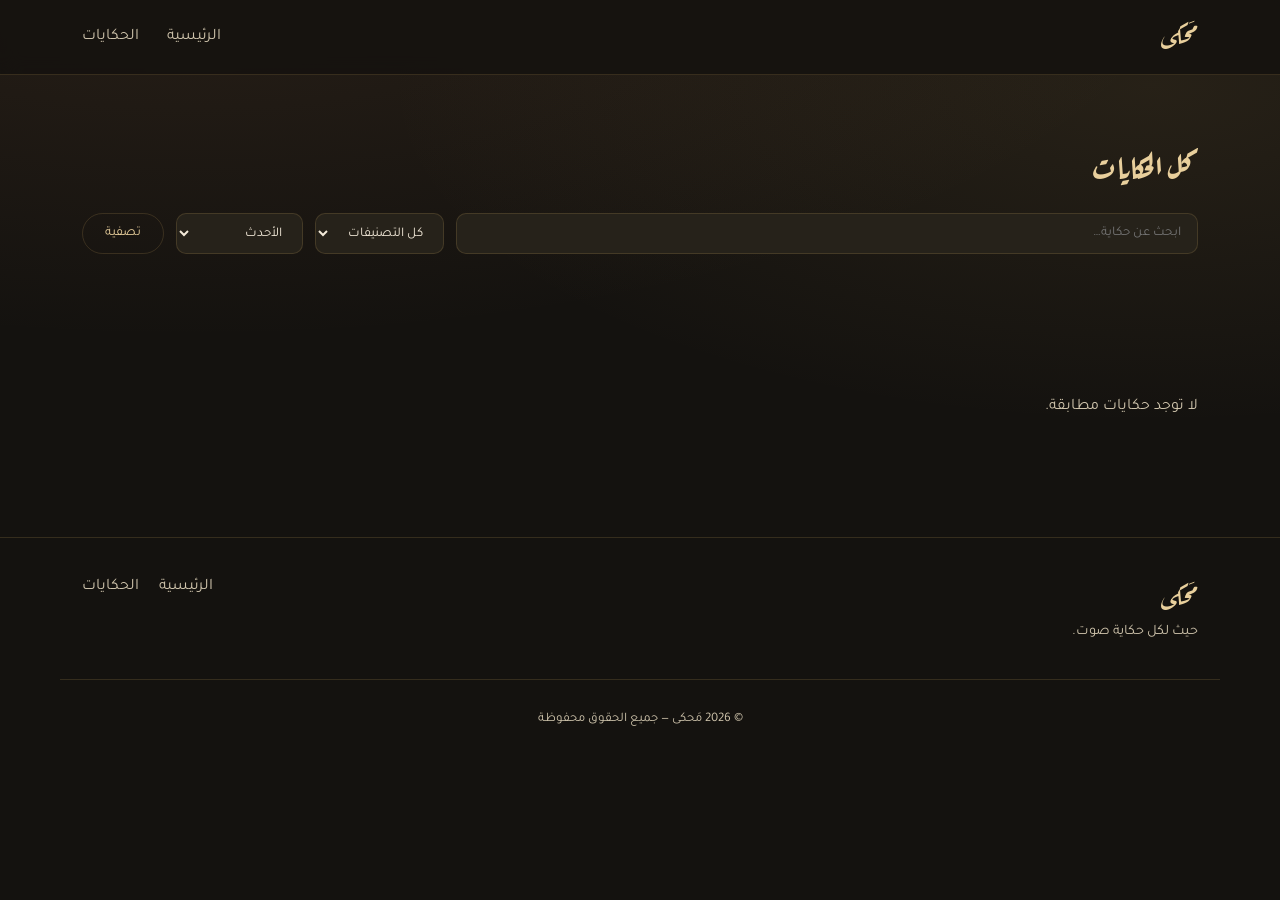
==== docs/stories.html @ fea8160e "نقل الملفات لمجلد docs للنشر" ====
<!DOCTYPE html>
<html lang="ar" dir="rtl">
<head>
<meta charset="UTF-8">
<meta name="viewport" content="width=device-width, initial-scale=1.0">
<title>الحكايات — مَحكى</title>
<link href="https://fonts.googleapis.com/css2?family=Aref+Ruqaa:wght@400;700&family=Tajawal:wght@300;400;500;700&display=swap" rel="stylesheet">
<link rel="stylesheet" href="assets/css/site.css">
</head>
<body>

<header class="site-header">
  <div class="container header-inner">
    <a class="brand" href="index.html">
      <img data-site-logo hidden class="brand-logo" alt="">
      <span class="brand-name" data-site-name></span>
    </a>
    <nav class="main-nav" id="mainNav">
      <a href="index.html">الرئيسية</a>
      <a href="stories.html">الحكايات</a>
    </nav>
    <button class="nav-toggle" id="navToggle" aria-label="القائمة"><span></span><span></span><span></span></button>
  </div>
</header>

<main>
  <section class="section page-head">
    <div class="container">
      <h1 id="pageHeading">كل الحكايات</h1>
      <form class="filters-bar" id="filtersForm">
        <input type="search" name="q" id="searchInput" placeholder="ابحث عن حكاية…">
        <select name="category" id="categorySelect"><option value="">كل التصنيفات</option></select>
        <select name="sort" id="sortSelect">
          <option value="recent">الأحدث</option>
          <option value="most_listened">الأكثر استماعًا</option>
        </select>
        <button type="submit" class="btn-secondary">تصفية</button>
      </form>
    </div>
  </section>

  <section class="section">
    <div class="container">
      <div class="story-grid" id="storiesGrid"><p class="empty-state">جارٍ التحميل…</p></div>
    </div>
  </section>
</main>

<footer class="site-footer">
  <div class="container footer-inner">
    <div class="footer-brand"><span class="brand-name" data-site-name></span><p data-site-tagline></p></div>
    <div class="footer-links"><a href="index.html">الرئيسية</a><a href="stories.html">الحكايات</a></div>
  </div>
  <div class="container footer-bottom"><p>© <span data-current-year></span> <span data-site-name></span> — <span data-footer-text></span></p></div>
</footer>

<div class="sticky-player" id="stickyPlayer" hidden>
  <div class="container player-inner">
    <img id="playerCover" src="" alt="">
    <div class="player-meta"><strong id="playerTitle"></strong><span id="playerNarrator"></span></div>
    <div class="player-controls"><button id="playerBack10">⏪</button><button id="playerToggle">▶</button><button id="playerFwd10">⏩</button></div>
    <div class="player-progress"><span id="playerCurrent">٠:٠٠</span><input type="range" id="playerSeek" value="0" min="0" max="100" step="0.1"><span id="playerDuration">٠:٠٠</span></div>
    <select id="playerSpeed"><option value="0.75">×0.75</option><option value="1" selected>×1</option><option value="1.25">×1.25</option><option value="1.5">×1.5</option><option value="2">×2</option></select>
    <audio id="audioEl" preload="none"></audio>
  </div>
</div>

<script src="assets/js/site.js"></script>
<script src="assets/js/player.js"></script>
<script>
document.getElementById('navToggle').addEventListener('click', () => document.getElementById('mainNav').classList.toggle('open'));

(async function () {
  const [stories, categories, settings] = await Promise.all([Mahka.getStories(), Mahka.getCategories(), Mahka.getSettings()]);
  Mahka.applySettingsToDom(settings);
  const catMap = Mahka.categoriesById(categories);
  const params = new URLSearchParams(location.search);

  categories.forEach(c => {
    const opt = document.createElement('option');
    opt.value = c.slug; opt.textContent = c.name;
    document.getElementById('categorySelect').appendChild(opt);
  });

  const initialCategory = params.get('category') || '';
  const initialSort = params.get('sort') || 'recent';
  const initialSearch = params.get('q') || '';
  document.getElementById('categorySelect').value = initialCategory;
  document.getElementById('sortSelect').value = initialSort;
  document.getElementById('searchInput').value = initialSearch;

  function render() {
    const category = document.getElementById('categorySelect').value;
    const sort = document.getElementById('sortSelect').value;
    const q = document.getElementById('searchInput').value.trim().toLowerCase();

    let items = stories.filter(s => s.status === 'published');
    if (category) {
      const cat = categories.find(c => c.slug === category);
      items = items.filter(s => cat && s.category_id === cat.id);
      document.getElementById('pageHeading').textContent = cat ? cat.name : 'كل الحكايات';
    } else {
      document.getElementById('pageHeading').textContent = 'كل الحكايات';
    }
    if (q) {
      items = items.filter(s =>
        (s.title||'').toLowerCase().includes(q) ||
        (s.description||'').toLowerCase().includes(q) ||
        (s.narrator||'').toLowerCase().includes(q));
    }
    items = sort === 'most_listened'
      ? [...items].sort((a,b) => (b.listens_count||0)-(a.listens_count||0))
      : [...items].sort((a,b) => new Date(b.created_at)-new Date(a.created_at));

    document.getElementById('storiesGrid').innerHTML = items.length
      ? items.map(s => Mahka.storyCardHTML(s, catMap)).join('')
      : '<p class="empty-state">لا توجد حكايات مطابقة.</p>';
  }

  document.getElementById('filtersForm').addEventListener('submit', e => { e.preventDefault(); render(); });
  document.getElementById('categorySelect').addEventListener('change', render);
  document.getElementById('sortSelect').addEventListener('change', render);
  render();
})();
</script>
</body>
</html>
---- docs/assets/css/site.css ----
/* ============================================================
   مَحكى — هوية بصرية: ليلية، دافئة، أدبية.
   لا تشبه مواقع الكتب التقليدية ولا واجهات البودكاست القياسية:
   خلفية داكنة كالحبر عند المساء، لمسات ذهبية هادئة، وإيقاع بصري
   موجي (Sound-wave motif) بدل أيقونات الكتب المعتادة.
   ============================================================ */

:root {
  --ink: #14120f;
  --ink-2: #1c1913;
  --ink-3: #26221a;
  --paper: #f3ead9;
  --paper-dim: #cfc4ac;
  --gold: #cda45e;
  --gold-soft: #e8cf9c;
  --ember: #c98a5a;
  --line: rgba(205, 164, 94, 0.18);
  --radius: 18px;
  --shadow: 0 20px 50px rgba(0,0,0,.35);
  --font-display: 'Aref Ruqaa', serif;
  --font-body: 'Tajawal', sans-serif;
}

* { box-sizing: border-box; }

html, body {
  margin: 0; padding: 0;
  background: var(--ink);
  color: var(--paper);
  font-family: var(--font-body);
  scroll-behavior: smooth;
}

body {
  background-image:
    radial-gradient(ellipse 80% 50% at 15% -10%, rgba(201,138,90,.12), transparent),
    radial-gradient(ellipse 60% 40% at 90% 10%, rgba(205,164,94,.10), transparent);
  padding-bottom: 90px; /* مساحة لمشغل الصوت الثابت */
}

.container { max-width: 1160px; margin: 0 auto; padding: 0 22px; }

a { color: inherit; text-decoration: none; }

h1, h2, h3 { font-family: var(--font-display); font-weight: 700; margin: 0; }

/* ---------- الرأس ---------- */
.site-header {
  position: sticky; top: 0; z-index: 40;
  background: rgba(20, 18, 15, 0.85);
  backdrop-filter: blur(10px);
  border-bottom: 1px solid var(--line);
}
.header-inner { display: flex; align-items: center; justify-content: space-between; height: 74px; }
.brand { display: flex; align-items: center; gap: 10px; }
.brand-logo { height: 34px; width: auto; border-radius: 6px; }
.brand-name { font-family: var(--font-display); font-size: 1.6rem; color: var(--gold-soft); }
.main-nav { display: flex; gap: 28px; font-size: 1rem; }
.main-nav a { color: var(--paper-dim); transition: color .2s; }
.main-nav a:hover { color: var(--gold); }
.nav-toggle { display: none; flex-direction: column; gap: 5px; background: none; border: none; cursor: pointer; }
.nav-toggle span { width: 24px; height: 2px; background: var(--gold); display: block; }

/* ---------- Hero ---------- */
.hero {
  position: relative;
  padding: 100px 0 90px;
  text-align: center;
  overflow: hidden;
  border-bottom: 1px solid var(--line);
}
.hero-glow {
  position: absolute; inset: 0;
  background: radial-gradient(circle at 50% 0%, rgba(205,164,94,.18), transparent 60%);
  pointer-events: none;
}
.hero-inner { position: relative; z-index: 1; }
.hero-eyebrow { color: var(--gold); letter-spacing: .3em; font-size: .8rem; margin-bottom: 14px; }
.hero h1 {
  font-size: clamp(2.2rem, 5vw, 3.6rem);
  color: var(--paper);
  line-height: 1.35;
  margin-bottom: 22px;
}
.hero-sub { color: var(--paper-dim); max-width: 620px; margin: 0 auto 34px; line-height: 1.9; }

.btn-primary {
  display: inline-block;
  background: linear-gradient(135deg, var(--gold), var(--ember));
  color: #1a1610;
  font-weight: 700;
  padding: 14px 34px;
  border-radius: 999px;
  border: none;
  cursor: pointer;
  transition: transform .2s, box-shadow .2s;
}
.btn-primary:hover { transform: translateY(-2px); box-shadow: 0 10px 24px rgba(205,164,94,.35); }

.btn-secondary {
  background: transparent; color: var(--gold-soft);
  border: 1px solid var(--line); border-radius: 999px;
  padding: 10px 22px; cursor: pointer; font-family: var(--font-body);
}
.btn-secondary:hover { border-color: var(--gold); }

/* ---------- الأقسام ---------- */
.section { padding: 64px 0; }
.section-alt { background: var(--ink-2); }
.section-title { font-size: 1.7rem; color: var(--gold-soft); margin-bottom: 28px; }
.section-head { display: flex; align-items: baseline; justify-content: space-between; margin-bottom: 20px; }
.section-head .section-title { margin-bottom: 0; }
.link-more { color: var(--gold); font-size: .92rem; }

.empty-state { color: var(--paper-dim); }

/* ---------- بطاقات القصص ---------- */
.story-grid, .featured-row {
  display: grid;
  grid-template-columns: repeat(auto-fill, minmax(220px, 1fr));
  gap: 26px;
}
.story-card {
  background: var(--ink-3);
  border: 1px solid var(--line);
  border-radius: var(--radius);
  overflow: hidden;
  transition: transform .25s, box-shadow .25s;
}
.story-card:hover { transform: translateY(-5px); box-shadow: var(--shadow); }
.story-card-cover { position: relative; display: block; aspect-ratio: 1/1; background: var(--ink-2); }
.story-card-cover img { width: 100%; height: 100%; object-fit: cover; display: block; }
.cover-placeholder {
  width: 100%; height: 100%; display: flex; align-items: center; justify-content: center;
  font-family: var(--font-display); font-size: 3rem; color: var(--gold);
  background: linear-gradient(160deg, #26221a, #1c1913);
}
.cover-placeholder.large { aspect-ratio: 1/1; border-radius: var(--radius); font-size: 5rem; }
.play-badge {
  position: absolute; bottom: 12px; left: 12px;
  width: 42px; height: 42px; border-radius: 50%;
  background: rgba(20,18,15,.75); color: var(--gold-soft);
  display: flex; align-items: center; justify-content: center;
  border: 1px solid var(--line); cursor: pointer; font-size: 1rem;
  transition: background .2s;
}
.play-badge:hover { background: var(--gold); color: #1a1610; }
.story-card-body { padding: 16px 18px 20px; }
.story-chip {
  display: inline-block; font-size: .74rem; color: var(--ink);
  background: var(--gold-soft); padding: 3px 12px; border-radius: 999px; margin-bottom: 10px;
}
.story-card-body h3 { font-size: 1.08rem; margin-bottom: 8px; line-height: 1.5; }
.story-meta { display: flex; gap: 12px; color: var(--paper-dim); font-size: .85rem; }

.category-pills { display: flex; flex-wrap: wrap; gap: 12px; }
.pill {
  border: 1px solid var(--line); border-radius: 999px; padding: 9px 20px;
  color: var(--paper-dim); font-size: .92rem; transition: all .2s;
}
.pill:hover { border-color: var(--gold); color: var(--gold-soft); }

.about-section { text-align: center; }
.about-inner { max-width: 700px; }
.about-inner p { color: var(--paper-dim); line-height: 2; font-size: 1.05rem; }

/* ---------- صفحة تصفح الحكايات ---------- */
.page-head h1 { font-size: 2rem; color: var(--gold-soft); margin-bottom: 24px; }
.filters-bar {
  display: flex; flex-wrap: wrap; gap: 12px;
}
.filters-bar input, .filters-bar select {
  background: var(--ink-3); border: 1px solid var(--line); color: var(--paper);
  border-radius: 10px; padding: 11px 16px; font-family: var(--font-body);
}
.filters-bar input { flex: 1; min-width: 200px; }

/* ---------- صفحة القصة ---------- */
.story-detail { padding: 60px 0 20px; border-bottom: 1px solid var(--line); }
.story-detail-grid {
  display: grid; grid-template-columns: 340px 1fr; gap: 48px; align-items: start;
}
.story-cover-large img { width: 100%; border-radius: var(--radius); box-shadow: var(--shadow); }
.story-info h1 { font-size: 2.1rem; margin: 14px 0 18px; line-height: 1.4; }
.story-meta-row { display: flex; gap: 18px; color: var(--paper-dim); font-size: .92rem; margin-bottom: 20px; flex-wrap: wrap; }
.story-description { color: var(--paper-dim); line-height: 2; margin-bottom: 28px; }
.next-link { display: block; margin-top: 16px; color: var(--gold); }

/* ---------- مشغل الصوت الثابت ---------- */
.sticky-player {
  position: fixed; bottom: 0; right: 0; left: 0; z-index: 50;
  background: rgba(20,18,15,.95); backdrop-filter: blur(12px);
  border-top: 1px solid var(--line);
}
.player-inner {
  display: flex; align-items: center; gap: 16px; padding: 10px 22px; flex-wrap: wrap;
}
.player-inner img { width: 46px; height: 46px; border-radius: 8px; object-fit: cover; background: var(--ink-3); }
.player-meta { display: flex; flex-direction: column; min-width: 120px; font-size: .85rem; }
.player-meta span { color: var(--paper-dim); font-size: .75rem; }
.player-controls { display: flex; gap: 10px; }
.player-controls button {
  background: none; border: 1px solid var(--line); color: var(--gold-soft);
  width: 38px; height: 38px; border-radius: 50%; cursor: pointer; font-size: .95rem;
}
.player-controls button:hover { border-color: var(--gold); }
.player-progress { display: flex; align-items: center; gap: 10px; flex: 1; min-width: 200px; font-size: .78rem; color: var(--paper-dim); }
.player-progress input[type=range] { flex: 1; accent-color: var(--gold); }
#playerSpeed { background: var(--ink-3); color: var(--paper); border: 1px solid var(--line); border-radius: 8px; padding: 6px; font-family: var(--font-body); }

/* ---------- التذييل ---------- */
.site-footer { border-top: 1px solid var(--line); padding-top: 40px; margin-top: 40px; }
.footer-inner { display: flex; justify-content: space-between; flex-wrap: wrap; gap: 20px; padding-bottom: 24px; }
.footer-brand p { color: var(--paper-dim); font-size: .9rem; margin-top: 6px; }
.footer-links { display: flex; gap: 20px; color: var(--paper-dim); }
.footer-bottom { border-top: 1px solid var(--line); padding: 18px 0; text-align: center; color: var(--paper-dim); font-size: .82rem; }

/* ---------- استجابة الجوال ---------- */
@media (max-width: 860px) {
  .story-detail-grid { grid-template-columns: 1fr; }
  .nav-toggle { display: flex; }
  .main-nav {
    position: absolute; top: 74px; right: 0; left: 0;
    background: var(--ink-2); flex-direction: column; padding: 16px 22px;
    display: none; border-bottom: 1px solid var(--line);
  }
  .main-nav.open { display: flex; }
  .player-progress { order: 3; width: 100%; }
}
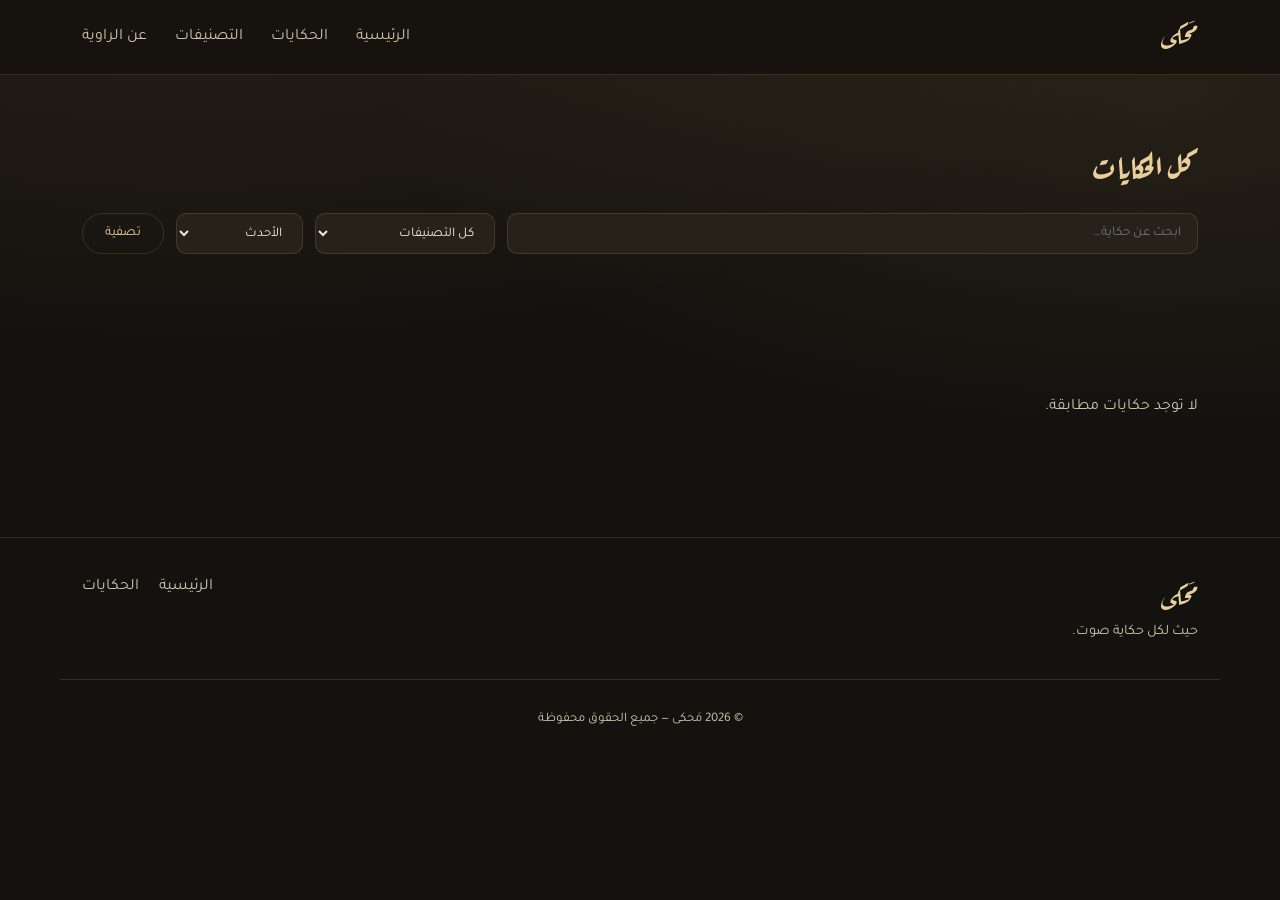
==== commit 6b36afa7: "إضافة صفحة عن الراوية وربطها بالقائمة" ====
--- a/docs/stories.html
+++ b/docs/stories.html
@@ -18,7 +18,10 @@
     <nav class="main-nav" id="mainNav">
       <a href="index.html">الرئيسية</a>
       <a href="stories.html">الحكايات</a>
-    </nav>
+    
+        <a href="stories.html#categoriesSection">التصنيفات</a>
+        <a href="about.html">عن الراوية</a>
+      </nav>
     <button class="nav-toggle" id="navToggle" aria-label="القائمة"><span></span><span></span><span></span></button>
   </div>
 </header>
